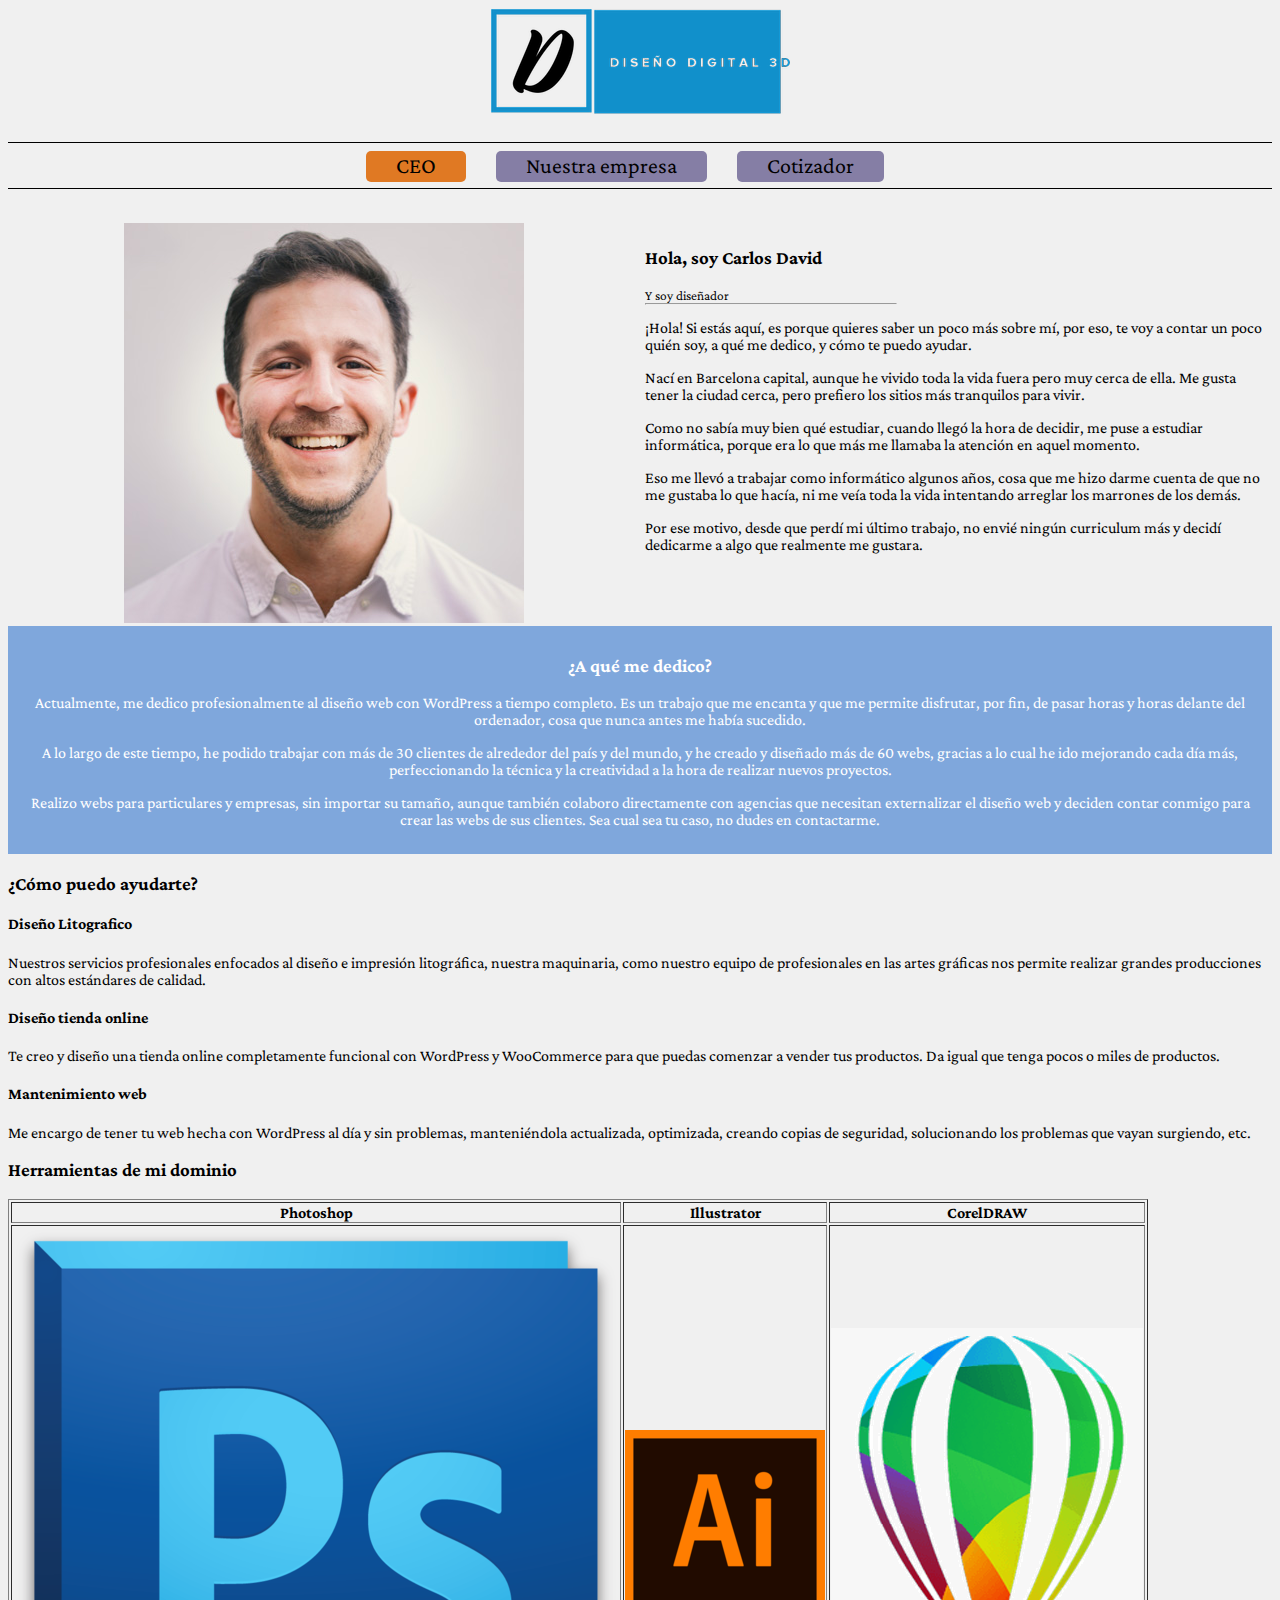
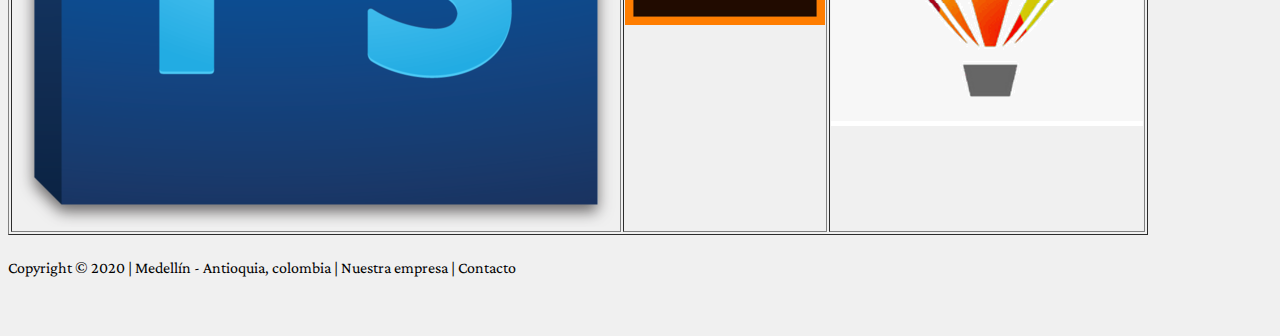
==== index.html @ 54e470f7 "definiendo HTML y CSS del proyecto" ====
<!DOCTYPE html>
<html lang="es">
  <head>
    <meta charset="UTF-8" />
    <meta name="viewport" content="width=device-width, initial-scale=1.0" />
    <link rel="stylesheet" href="CSS/main.css">
    <meta name="title" content="Diseño Digital 3D">
    <meta name="desciprion" content="Somos uno empresa Colombiana de Innovación y Diseño Digital ubicada en Medellín, Antioquía.|">
    <link rel="stylesheet" href="https://fonts.googleapis.com/css2?family=Crimson+Pro">
    <title>¿Quién soy?</title>
  </head>
  <body>
    <header>
      <img src="img/logo.png" alt="Logo DD3D" />
    </header>
    <nav>
      <ul>
        <li><a href="#" class="active">CEO</a></li>
        <li><a href="#">Nuestra empresa</a></li>
        <li><a href="#">Cotizador</a></li>
      </ul>
    </nav>
    <main>
      <section id="sec_quien_soy">
        <article id="foto_quien_soy">
          <img src="img/unnamed.jpg" alt="Foto" />
        </article>
        <article id="art_quien_soy">
          <h3>Hola, soy Carlos David</h3>
          <small>Y soy diseñador</small>
          <div> <hr> </div>
          
          <p>
            ¡Hola! Si estás aquí, es porque quieres saber un poco más sobre mí,
            por eso, te voy a contar un poco quién soy, a qué me dedico, y cómo
            te puedo ayudar.
          </p>
          <p>
            Nací en Barcelona capital, aunque he vivido toda la vida fuera pero
            muy cerca de ella. Me gusta tener la ciudad cerca, pero prefiero los
            sitios más tranquilos para vivir.
          </p>
          <p>
            Como no sabía muy bien qué estudiar, cuando llegó la hora de
            decidir, me puse a estudiar informática, porque era lo que más me
            llamaba la atención en aquel momento.
          </p>
          <p>
            Eso me llevó a trabajar como informático algunos años, cosa que me
            hizo darme cuenta de que no me gustaba lo que hacía, ni me veía toda
            la vida intentando arreglar los marrones de los demás.
          </p>
          <p>
            Por ese motivo, desde que perdí mi último trabajo, no envié ningún
            curriculum más y decidí dedicarme a algo que realmente me gustara.
          </p>
        </article>
      </section>
      <section id="a_que_me_dedico">
        <h3>¿A qué me dedico?</h3>
        <p>
          Actualmente, me dedico profesionalmente al diseño web con WordPress a
          tiempo completo. Es un trabajo que me encanta y que me permite
          disfrutar, por fin, de pasar horas y horas delante del ordenador, cosa
          que nunca antes me había sucedido.
        </p>
        <p>
          A lo largo de este tiempo, he podido trabajar con más de 30 clientes
          de alrededor del país y del mundo, y he creado y diseñado más de 60
          webs, gracias a lo cual he ido mejorando cada día más, perfeccionando
          la técnica y la creatividad a la hora de realizar nuevos proyectos.
        </p>
        <p>
          Realizo webs para particulares y empresas, sin importar su tamaño,
          aunque también colaboro directamente con agencias que necesitan
          externalizar el diseño web y deciden contar conmigo para crear las
          webs de sus clientes. Sea cual sea tu caso, no dudes en contactarme.
        </p>
      </section>
      <section>
        <h3>¿Cómo puedo ayudarte?</h3>
        <article>
          <h4>Diseño Litografico</h4>
          <p>
            Nuestros servicios profesionales enfocados al diseño e impresión
            litográfica, nuestra maquinaria, como nuestro equipo de
            profesionales en las artes gráficas nos permite realizar grandes
            producciones con altos estándares de calidad.
          </p>
        </article>
        <article>
          <h4>Diseño tienda online</h4>
          <p>
            Te creo y diseño una tienda online completamente funcional con
            WordPress y WooCommerce para que puedas comenzar a vender tus
            productos. Da igual que tenga pocos o miles de productos.
          </p>
        </article>
        <article><h4>Mantenimiento web</h4></article>
        <p>
          Me encargo de tener tu web hecha con WordPress al día y sin problemas,
          manteniéndola actualizada, optimizada, creando copias de seguridad,
          solucionando los problemas que vayan surgiendo, etc.
        </p>
      </section>
      <section>
          <h3>Herramientas de mi dominio</h3>
          <table border="1">
            <thead>

            </thead>
            <tbody>
                <tr>
                    <th>Photoshop</th>
                    <th>Illustrator</th>
                    <th>CorelDRAW</th>
                </tr>
            </tbody>
                <tr>
                    <td> <img src= "img/Adobe_Photoshop_CS5_icon.png" alt="Photoshop"/> </td>
                    <td> <img src= "img/200px-Illustrator_CC_icon.png" alt="Illustrator"/></td>
                    <td> <img src= "img/corel.png" alt="CorelDRAW"/></td>
                </tr>
          </table>
      </section>
    </main>

    <footer>
        <p>Copyright © 2020 | Medellín - Antioquia, colombia | Nuestra empresa | Contacto</p>
    </footer>
  </body>
</html>
---- CSS/main.css ----
body{
    font-family: crimson pro;
    background-color: rgb(240 , 240, 240);
    display: grid;
    grid-template-areas:  "header"
                          "nav"
                          "main"
                          "footer";
    grid-template-columns: 1fr;
    grid-template-rows: auto 5% 1fr 5%;
    gap: 8px;
}

header{
    display: flex;
    flex-wrap: wrap;
    justify-content: center;
    grid-area: header;

}

nav{
    grid-area: nav;
}

nav ul{
    display: flex;
    flex-wrap: wrap;
    justify-content: center;
    list-style: none;
    margin: 20px 0px 0px 0px;
    border-top: solid 1px black;
    border-bottom: solid 1px black;
    padding: 10px;
}

nav ul li a{
    text-decoration: none;
    margin-right: 30px;
    font-size: 22px;
    background-color: #857ea5;
    border-radius: 5px;
    color: black;
    padding: 2px 30px 4px 30px;
}

.active{
    background-color: #e07923;
}

main{
    grid-area: main;
}

main #sec_quien_soy{
    display: grid;
    grid-template-columns: 1fr 1fr;
}
main section #foto_quien_soy{
    text-align: center; 
}

main section #art_quien_soy{
   padding: 5px;
   
}

main #art_quien_soy article{
    
    border: solid 1px;

}

main #sec_quien_soy #art_quien_soy div hr{
    width: 250px;
    float: left;
    margin: auto;
}

main #a_que_me_dedico{
    background-color: #7fa7dc;
    color: white;
    text-align: center;
    padding: 10px;
}

footer
{
    grid-area: footer;
}
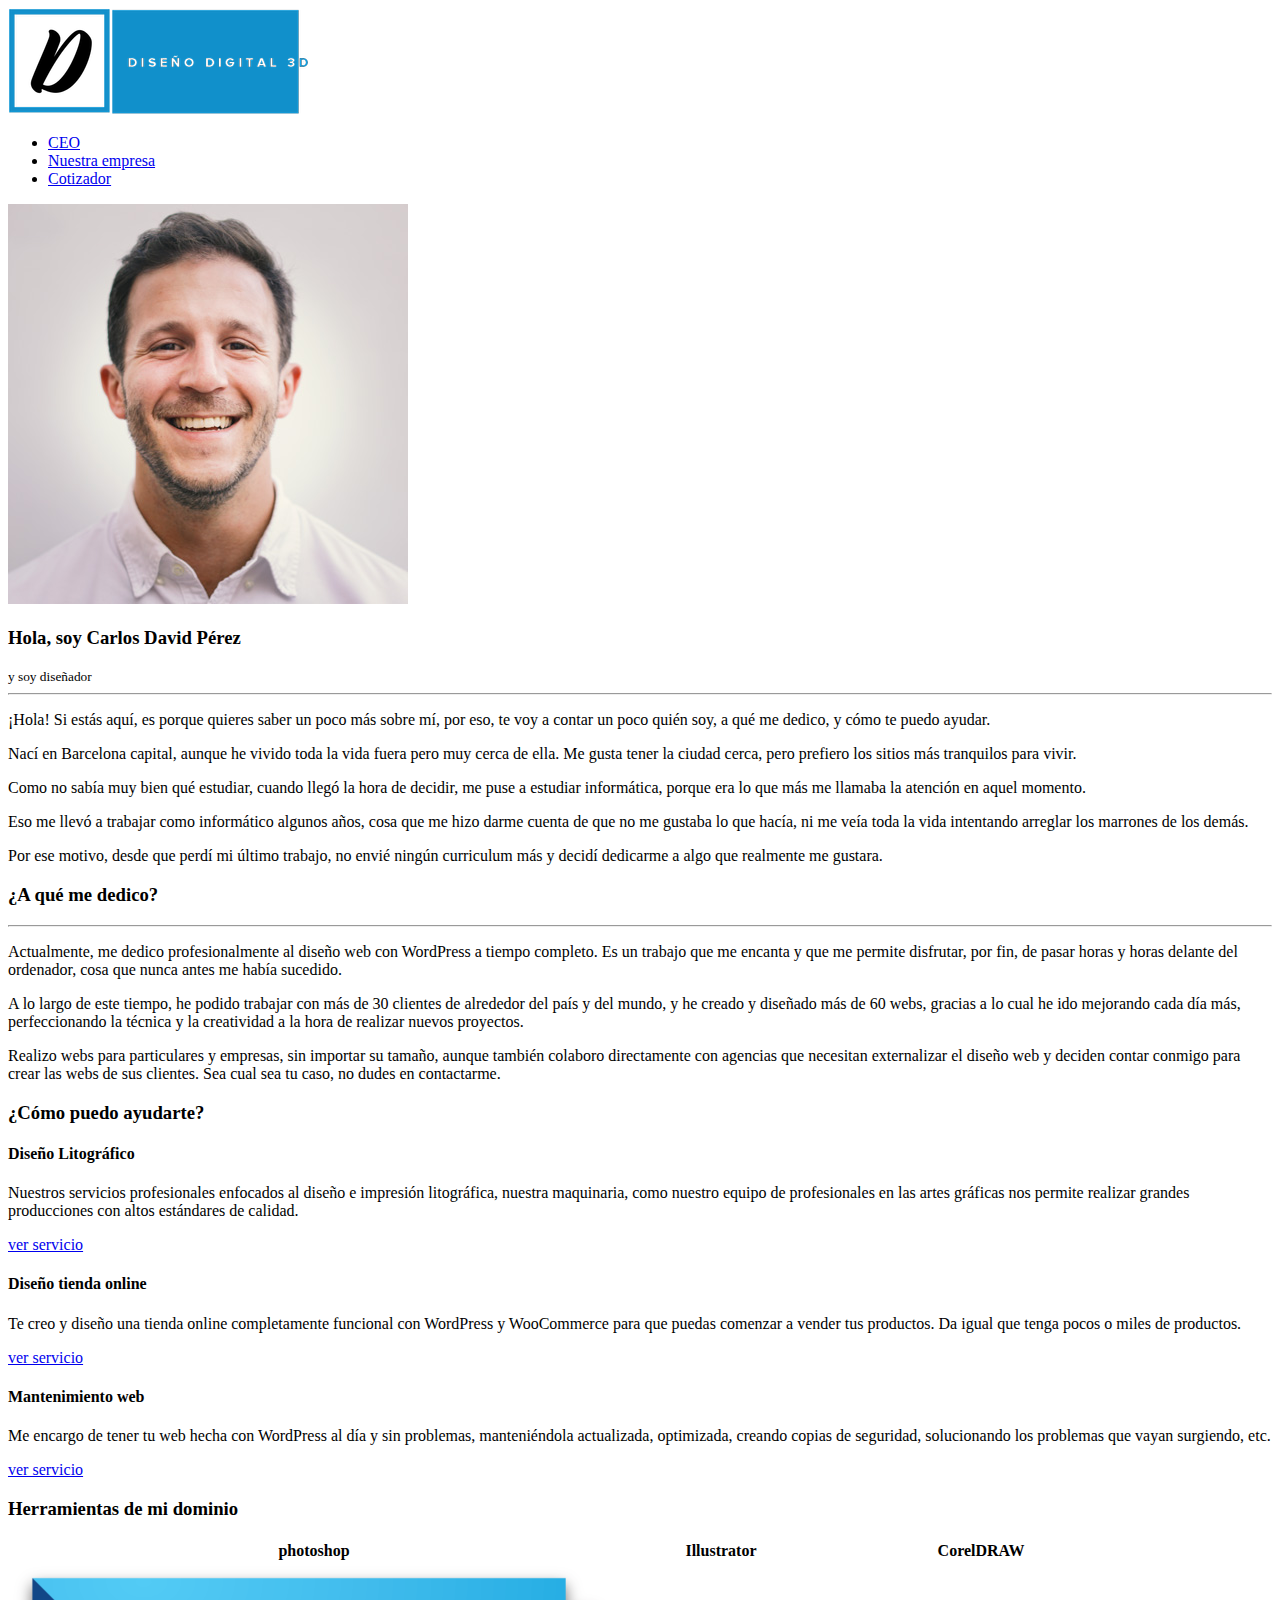
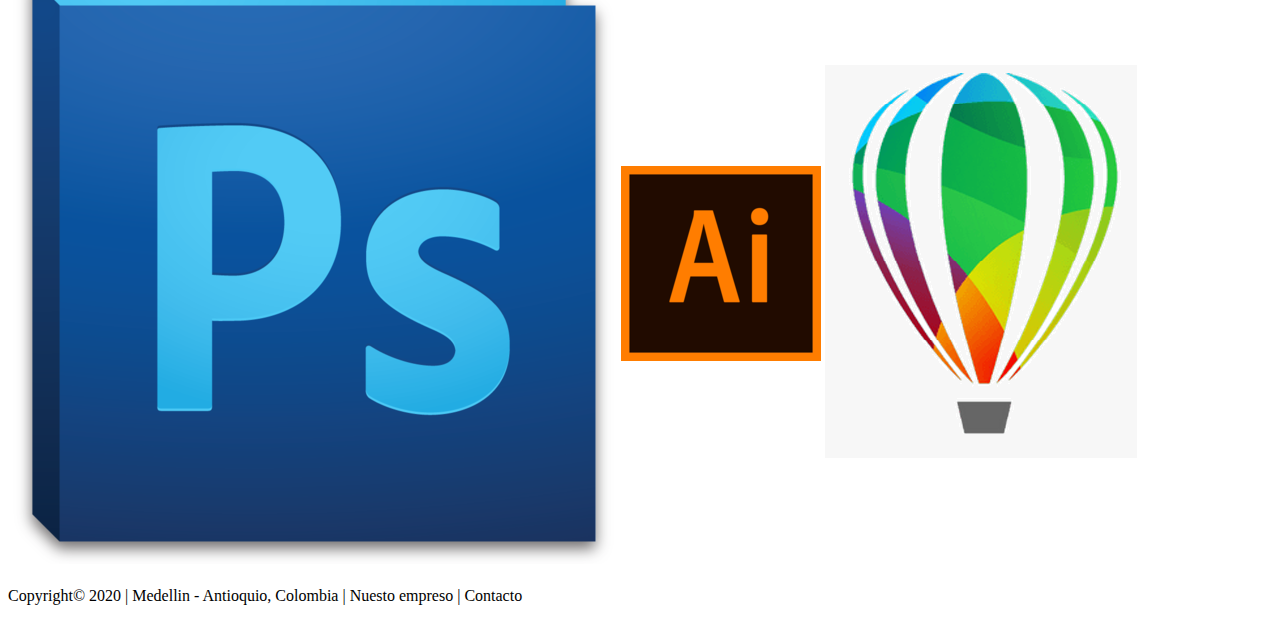
==== commit cd994a61: "funciones con JS en cotizador" ====
--- a/index.html
+++ b/index.html
@@ -1,132 +1,105 @@
 <!DOCTYPE html>
-<html lang="es">
-  <head>
-    <meta charset="UTF-8" />
-    <meta name="viewport" content="width=device-width, initial-scale=1.0" />
-    <link rel="stylesheet" href="CSS/main.css">
-    <meta name="title" content="Diseño Digital 3D">
-    <meta name="desciprion" content="Somos uno empresa Colombiana de Innovación y Diseño Digital ubicada en Medellín, Antioquía.|">
+<html lang="en">
+<head>
+    <meta charset="UTF-8"/>
+    <meta name="viewport" content="width=device-width, initial-scale=1.0"/>
+    <meta name="title" content="Diseño Digital 3D"/>
+    <meta name="description" content="Somos uno empresa Colombiana de Innovación y Diseño Digital ubicada en Medellín, Antioquía."/>
+    <title>¿Quien soy?</title>
     <link rel="stylesheet" href="https://fonts.googleapis.com/css2?family=Crimson+Pro">
-    <title>¿Quién soy?</title>
-  </head>
-  <body>
+    <link rel="stylesheet" href="css/main.css">
+</head>
+<body>
     <header>
-      <img src="img/logo.png" alt="Logo DD3D" />
+        <img src="img/logo.png" alt="Logo de DD3D" title="Logo"/>
     </header>
+
     <nav>
-      <ul>
-        <li><a href="#" class="active">CEO</a></li>
-        <li><a href="#">Nuestra empresa</a></li>
-        <li><a href="#">Cotizador</a></li>
-      </ul>
+        <ul class="mi_borde">
+            <li><a class="active" href="#">CEO</a></li>
+            <li><a href="#">Nuestra empresa</a></li>
+            <li><a href="HTML/Cotizador.html">Cotizador</a></li>
+        </ul>
     </nav>
+
     <main>
-      <section id="sec_quien_soy">
-        <article id="foto_quien_soy">
-          <img src="img/unnamed.jpg" alt="Foto" />
-        </article>
-        <article id="art_quien_soy">
-          <h3>Hola, soy Carlos David</h3>
-          <small>Y soy diseñador</small>
-          <div> <hr> </div>
-          
-          <p>
-            ¡Hola! Si estás aquí, es porque quieres saber un poco más sobre mí,
-            por eso, te voy a contar un poco quién soy, a qué me dedico, y cómo
-            te puedo ayudar.
-          </p>
-          <p>
-            Nací en Barcelona capital, aunque he vivido toda la vida fuera pero
-            muy cerca de ella. Me gusta tener la ciudad cerca, pero prefiero los
-            sitios más tranquilos para vivir.
-          </p>
-          <p>
-            Como no sabía muy bien qué estudiar, cuando llegó la hora de
-            decidir, me puse a estudiar informática, porque era lo que más me
-            llamaba la atención en aquel momento.
-          </p>
-          <p>
-            Eso me llevó a trabajar como informático algunos años, cosa que me
-            hizo darme cuenta de que no me gustaba lo que hacía, ni me veía toda
-            la vida intentando arreglar los marrones de los demás.
-          </p>
-          <p>
-            Por ese motivo, desde que perdí mi último trabajo, no envié ningún
-            curriculum más y decidí dedicarme a algo que realmente me gustara.
-          </p>
-        </article>
-      </section>
-      <section id="a_que_me_dedico">
-        <h3>¿A qué me dedico?</h3>
-        <p>
-          Actualmente, me dedico profesionalmente al diseño web con WordPress a
-          tiempo completo. Es un trabajo que me encanta y que me permite
-          disfrutar, por fin, de pasar horas y horas delante del ordenador, cosa
-          que nunca antes me había sucedido.
-        </p>
-        <p>
-          A lo largo de este tiempo, he podido trabajar con más de 30 clientes
-          de alrededor del país y del mundo, y he creado y diseñado más de 60
-          webs, gracias a lo cual he ido mejorando cada día más, perfeccionando
-          la técnica y la creatividad a la hora de realizar nuevos proyectos.
-        </p>
-        <p>
-          Realizo webs para particulares y empresas, sin importar su tamaño,
-          aunque también colaboro directamente con agencias que necesitan
-          externalizar el diseño web y deciden contar conmigo para crear las
-          webs de sus clientes. Sea cual sea tu caso, no dudes en contactarme.
-        </p>
-      </section>
-      <section>
-        <h3>¿Cómo puedo ayudarte?</h3>
-        <article>
-          <h4>Diseño Litografico</h4>
-          <p>
-            Nuestros servicios profesionales enfocados al diseño e impresión
-            litográfica, nuestra maquinaria, como nuestro equipo de
-            profesionales en las artes gráficas nos permite realizar grandes
-            producciones con altos estándares de calidad.
-          </p>
-        </article>
-        <article>
-          <h4>Diseño tienda online</h4>
-          <p>
-            Te creo y diseño una tienda online completamente funcional con
-            WordPress y WooCommerce para que puedas comenzar a vender tus
-            productos. Da igual que tenga pocos o miles de productos.
-          </p>
-        </article>
-        <article><h4>Mantenimiento web</h4></article>
-        <p>
-          Me encargo de tener tu web hecha con WordPress al día y sin problemas,
-          manteniéndola actualizada, optimizada, creando copias de seguridad,
-          solucionando los problemas que vayan surgiendo, etc.
-        </p>
-      </section>
-      <section>
-          <h3>Herramientas de mi dominio</h3>
-          <table border="1">
-            <thead>
+        <section id="sec_quien_soy">
+            <article id="foto_quien_soy" class="mi_borde">
+                <img src="img/unnamed.jpg" alt="Imagen de empresario"/>
+            </article>
+            <article id="art_quien_soy" class="mi_borde"> 
+                <h3>Hola, soy Carlos David Pérez</h3>
+                <small>y soy diseñador</small>
+                <div>
+                    <hr/>
+                </div>
+                <p>
+                    ¡Hola! Si estás aquí, es porque quieres saber un poco más sobre mí, por eso, te voy a contar un poco quién soy, a qué me dedico, y cómo te puedo ayudar.
+                </p>
+                <p>Nací en Barcelona capital, aunque he vivido toda la vida fuera pero muy cerca de ella. Me gusta tener la ciudad cerca, pero prefiero los sitios más tranquilos para vivir.</p>
+                <p>
+                    Como no sabía muy bien qué estudiar, cuando llegó la hora de decidir, me puse a estudiar informática, porque era lo que más me llamaba la atención en aquel momento.
+                </p>
+                <p>Eso me llevó a trabajar como informático algunos años, cosa que me hizo darme cuenta de que no me gustaba lo que hacía, ni me veía toda la vida intentando arreglar los marrones de los demás.</p>
+                <p>
+                    Por ese motivo, desde que perdí mi último trabajo, no envié ningún curriculum más y decidí dedicarme a algo que realmente me gustara.
+                </p>
 
-            </thead>
-            <tbody>
-                <tr>
-                    <th>Photoshop</th>
-                    <th>Illustrator</th>
-                    <th>CorelDRAW</th>
-                </tr>
-            </tbody>
-                <tr>
-                    <td> <img src= "img/Adobe_Photoshop_CS5_icon.png" alt="Photoshop"/> </td>
-                    <td> <img src= "img/200px-Illustrator_CC_icon.png" alt="Illustrator"/></td>
-                    <td> <img src= "img/corel.png" alt="CorelDRAW"/></td>
-                </tr>
-          </table>
-      </section>
+            </article>
+        </section>
+        <section id="a_que_me_dedico" class="mi_borde">
+            <h3>¿A qué me dedico?</h3>
+            <hr/>
+            <p>Actualmente, me dedico profesionalmente al diseño web con WordPress a tiempo completo. Es un trabajo que me encanta y que me permite disfrutar, por fin, de pasar horas y horas delante del ordenador, cosa que nunca antes me había sucedido.</p>
+            <p>A lo largo de este tiempo, he podido trabajar con más de 30 clientes de alrededor del país y del mundo, y he creado y diseñado más de 60 webs, gracias a lo cual he ido mejorando cada día más, perfeccionando la técnica y la creatividad a la hora de realizar nuevos proyectos.</p>
+            <p>Realizo webs para particulares y empresas, sin importar su tamaño, aunque también colaboro directamente con agencias que necesitan externalizar el diseño web y deciden contar conmigo para crear las webs de sus clientes. Sea cual sea tu caso, no dudes en contactarme.</p>
+        </section>
+        <section id="servicios" class="mi_borde">
+            <section class="serv_cont_titulo">
+                <h3>¿Cómo puedo ayudarte?</h3>
+            </section>
+            <section class="serv_cont_cuadros">
+                <article>
+                    <h4>Diseño Litográfico</h4>
+                    <p>Nuestros servicios profesionales enfocados al diseño e impresión litográfica, nuestra maquinaria, como nuestro equipo de profesionales en las artes gráficas nos permite realizar grandes producciones con altos estándares de calidad.</p>
+                    <div class="serv_cont_boton"><a class="serv_mi_boton" href="#">ver servicio</a></div>
+                </article>
+                <article>
+                    <h4>Diseño tienda online</h4>
+                    <p>Te creo y diseño una tienda online completamente funcional con WordPress y WooCommerce para que puedas comenzar a vender tus productos. Da igual que tenga pocos o miles de productos.</p>
+                    <div class="serv_cont_boton"><a class="serv_mi_boton" href="#">ver servicio</a></div>
+                </article>
+                <article>
+                    <h4>Mantenimiento web</h4>
+                    <p>Me encargo de tener tu web hecha con WordPress al día y sin problemas, manteniéndola actualizada, optimizada, creando copias de seguridad, solucionando los problemas que vayan surgiendo, etc.</p>
+                    <div class="serv_cont_boton"><a class="serv_mi_boton" href="#">ver servicio</a></div>
+                </article>
+            </section>
+        </section>
+        <section id="herramientas" class="mi_borde">
+            <h3>Herramientas de mi dominio</h3>
+            <table id="tbl_herramientas">
+                <thead>
+                    <tr>
+                        <th>photoshop</th>
+                        <th>Illustrator</th>
+                        <th>CorelDRAW</th>
+                    </tr>
+                </thead>
+                <tbody>
+                    <tr>
+                        <td><img id="herrmt_img_photoshop" src="img/Adobe_Photoshop_CS5_icon.png" alt=""/></td>
+                        <td><img id="herrmt_img_ilustrator" src="img/200px-Illustrator_CC_icon.png" alt=""/></td>
+                        <td><img id="herrmt_img_corel" src="img/corel.png" alt=""/></td>
+                    </tr>
+                </tbody>
+            </table>
+        </section>
     </main>
 
-    <footer>
-        <p>Copyright © 2020 | Medellín - Antioquia, colombia | Nuestra empresa | Contacto</p>
+    <footer class="mi_borde">
+        <p>Copyright© 2020 | Medellin - Antioquio, Colombia | Nuesto empreso | Contacto </p>
     </footer>
-  </body>
-</html>
+
+</body>
+</html>